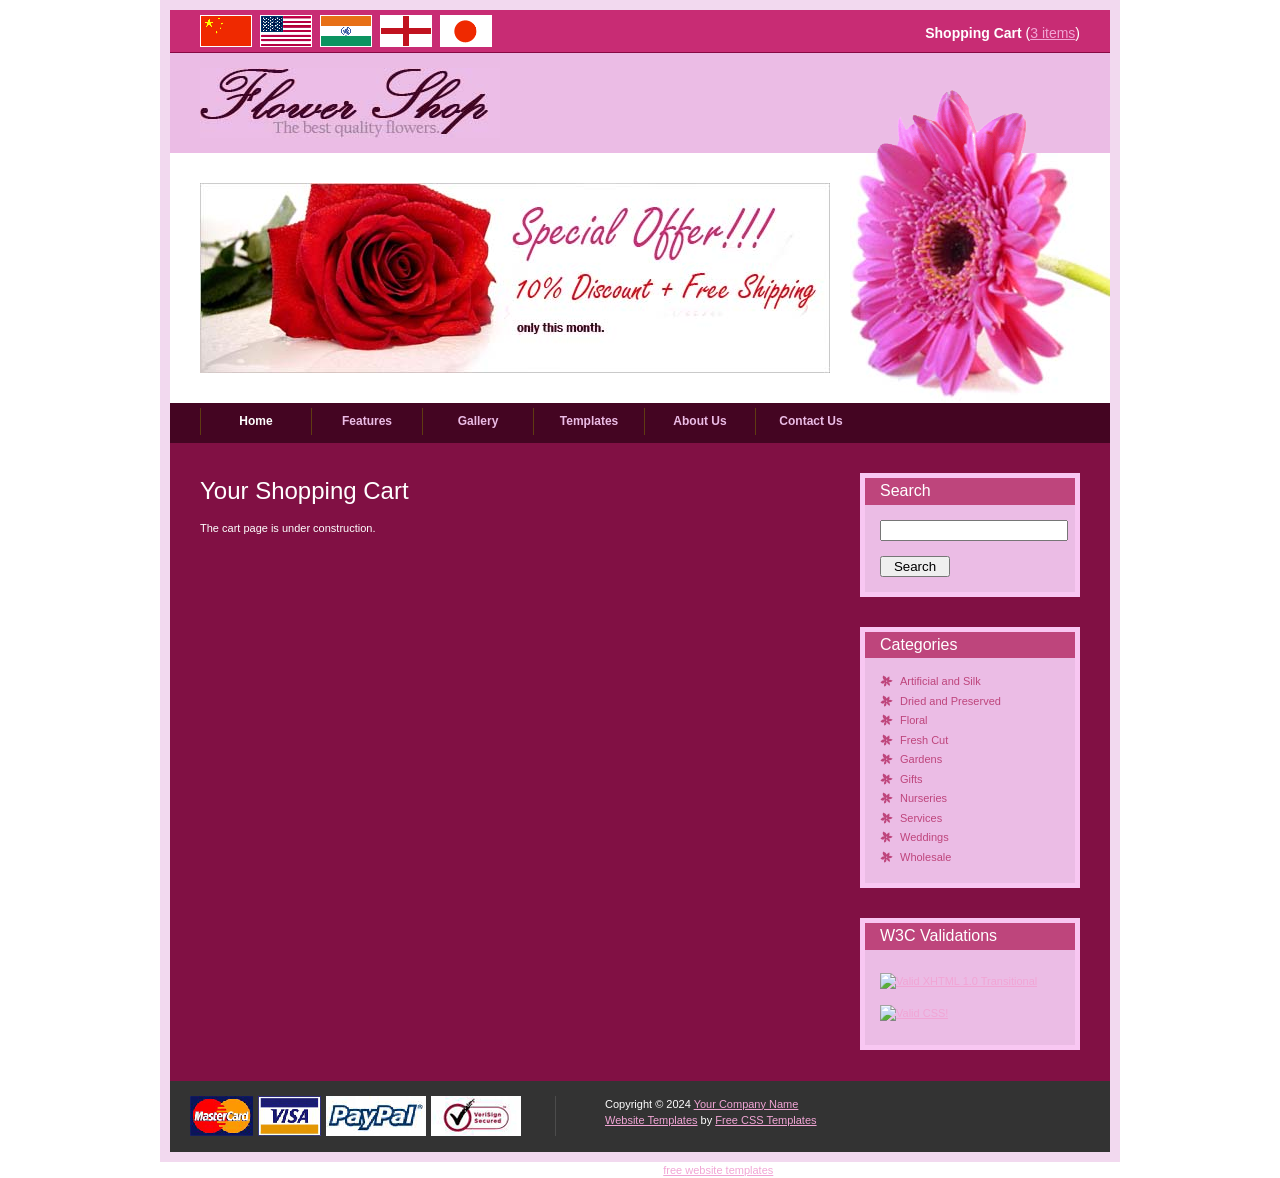
==== shoppingcard.html @ 859cf7d5 "add cart page skeleton and link from header" ====
<!DOCTYPE html PUBLIC "-//W3C//DTD XHTML 1.0 Transitional//EN" "http://www.w3.org/TR/xhtml1/DTD/xhtml1-transitional.dtd">
<html xmlns="http://www.w3.org/1999/xhtml">
<head>
<meta http-equiv="Content-Type" content="text/html; charset=utf-8" />
<title>Shopping Cart - Flower Shop</title>
<meta name="keywords" content="free website template, flower shop, website templates, CSS, HTML" />
<meta name="description" content="Flower Shop - shopping cart interface example" />
<link href="templatemo_style.css" rel="stylesheet" type="text/css" />
</head>
<body>
<div id="templatemo_container">
<div id="templatemo_top_panel">
        <div id="templatemo_language_section">
            <a href="#"><img src="images/templatemo_flag_01.gif" alt="flag 1" /></a>
            <a href="#"><img src="images/templatemo_flag_02.gif" alt="flag 2" /></a>
            <a href="#"><img src="images/templatemo_flag_03.gif" alt="flag 3" /></a>
            <a href="#"><img src="images/templatemo_flag_04.gif" alt="flag 4" /></a>
            <a href="#"><img src="images/templatemo_flag_05.gif" alt="flag 5" /></a>
        </div>
        <div id="templatemo_shopping_cart">
            Shopping Cart <span>(<a href="#">3 items</a>)</span>
        </div>
  </div>
     
     <div id="templatemo_header">
        <img src="images/templatemo_site_header.jpg" alt="Flower Shop" />
     </div>
     
     <div id="templatemo_banner">
        <a href="#"><img src="images/templatemo_banner_image.jpg" alt="Flower Shop - Free Web Template" title="Flower Shop - Free Web Template" border="0" /></a>     </div>
     
<div id="templatemo_menu_panel">
        <ul>
            <li><a href="index.html" class="current">Home</a></li>
            <li><a href="#" target="_parent">Features</a></li>
            <li><a href="#" target="_parent">Gallery</a></li>
            <li><a href="#" target="_parent">Templates</a></li>  
            <li><a href="#">About Us</a></li> 
            <li><a href="#">Contact Us</a></li>                     
        </ul> 
    </div> <!-- end of menu -->
    
    <div id="templatemo_content">
        <div id="templatemo_content_left">
            <h1>Your Shopping Cart</h1>
            <div id="cart-placeholder">
                <p>The cart page is under construction.</p>
            </div>
        </div> <!-- end of content left -->
        
        <div id="templatemo_content_right">
            <div class="templatemo_right_section">
                <h4>Search</h4>
                <div class="templatemo_right_section_content">
                    <form method="get" action="#">
                            <input name="keyword" type="text" id="keyword"/>
                            <input type="submit" name="submit" class="button" value="Search" />
                     </form>
                 </div>
            </div>
            
            <div class="templatemo_right_section">
                <h4>Categories</h4>
                <div class="templatemo_right_section_content">
                    <ul>
                        <li><a href="#">Artificial and Silk</a></li>
                        <li><a href="#">Dried and Preserved</a></li>
                        <li><a href="#">Floral</a></li>
                        <li><a href="#">Fresh Cut</a></li>
                        <li><a href="#">Gardens</a></li>
                        <li><a href="#">Gifts</a></li>
                        <li><a href="#">Nurseries</a></li>
                        <li><a href="#">Services</a></li>
                        <li><a href="#">Weddings</a></li>
                        <li><a href="#">Wholesale</a></li>
                    </ul>
                </div>
            </div>

            <div class="templatemo_right_section">
                <h4>W3C Validations</h4>
                <div class="templatemo_right_section_content">
                    <a href="http://validator.w3.org/check?uri=referer"><img style="border:0;width:88px;height:31px" src="http://www.w3.org/Icons/valid-xhtml10" alt="Valid XHTML 1.0 Transitional" width="88" height="31" vspace="8" border="0" /></a>
    <a href="http://jigsaw.w3.org/css-validator/check/referer?profile=css3"><img style="border:0;width:88px;height:31px"  src="http://jigsaw.w3.org/css-validator/images/vcss-blue" alt="Valid CSS!" vspace="8" border="0" /></a>
                </div>
            </div>
        </div> <!-- end of content right-->
        
        <div class="cleaner">&nbsp;</div>
    </div>
    
     <div id="templatemo_footer_panel">
        <div id="footer_left">
            <img src="images/mastercard.gif" alt="Master Card" /><img src="images/visa.gif" alt="Visa Card" /><img src="images/paypal.gif" alt="PayPal" /><img src="images/verisignsecured.gif" alt="Verisign Secured" />
        </div>
        <div id="footer_right">
            Copyright © 2024 <a href="#">Your Company Name</a><br />
            <a href="http://www.iwebsitetemplate.com" target="_parent">Website Templates</a> by 
            <a href="http://www.templatemo.com" target="_blank">Free CSS Templates</a>
        </div>
        
        <div class="cleaner">&nbsp;</div>
    </div>
</div>
<!--  Free CSS Template | Designed by TemplateMo.com  --> 
<div align=center>This template  downloaded form <a href='http://all-free-download.com/free-website-templates/'>free website templates</a></div>

<script>
// simple cart total update (step 4)
function updateCart() {
    const rows = document.querySelectorAll('.cart_table tbody tr');
    let grand = 0;
    rows.forEach(r => {
        const price = parseFloat(r.cells[1].innerText.replace('$','')) || 0;
        const qty = parseInt(r.cells[2].querySelector('input').value) || 0;
        const total = price * qty;
        r.cells[3].innerText = '$' + total.toFixed(2);
        grand += total;
    });
    const totalElem = document.querySelector('.cart_total');
    if (totalElem) totalElem.innerText = 'Grand Total: $' + grand.toFixed(2);
}
document.addEventListener('DOMContentLoaded', function() {
    document.querySelectorAll('.cart_table tbody input').forEach(i =>
        i.addEventListener('change', updateCart)
    );
});
</script>
</body>
</html>
---- templatemo_style.css ----
/*
CSS Credit: http://www.templatemo.com/
*/

body {
	margin: 0;
	padding: 0;
	line-height: 1.5em;
	font-family: Verdana, Arial, san-serif;
	font-size: 11px;
	color: #fff;
	background: #fff;
}

a:link, a:visited { color: #F1A5D5; text-decoration: underline; } 
a:active, a:hover { color: #FFFF00; text-decoration:none; }

h1 {
	margin: 0px;
	padding: 10px 0 20px 0;
	font-size: 24px;
	color: #ffffff;
	font-weight: normal;
}

h2 {
	margin: 0 0 20px 0;
	padding: 10px 0 10px 15px;
	font-size: 24px;
	color: #ffffff;
	font-weight: normal;
	background-color: #440522;
}

h3 {
	margin: 0 0 10px 0;
	padding: 5px 0 5px 10px;
	font-size: 16px;
	color: #ffffff;
	font-weight: normal;
	background-color: #be457c;
}

h4 {
	margin: 0;
	padding: 5px 0 5px 15px;
	font-size: 16px;
	color: #ffffff;
	font-weight: normal;
	background-color: #be457c;
}

p {
	margin: 0px;
	padding: 0 0 10px 0;
	text-align: justify;
}

.price{
	font-size:16px;
	margin-bottom: 10px;
}

.price span{
	font-size:16px;
	color: #ffffff;
}

.buynow a{
	clear: both;
	display: block;
	float: left;
	width: 80px;
	padding: 1px 0;
	margin: 0 15px 10px 0;
	text-align: center;
	font-weight: bold;
	text-decoration: none;
	color: #ffffff;
	background: #be457c;
	border-bottom: 1px solid #f285b6;
}

.cleaner {
	clear: both;
	width: 100%;
	height: 1px;
	font-size: 1px;	
}

.cleaner_with_height {
	clear: both;
	width: 100%;
	height: 30px;
	font-size: 1px;	
}

#templatemo_container{
	width: 940px;
	margin: 0 auto;
	border: 10px solid #f2d9ef;
}

/* top panel */
#templatemo_top_panel {
	overflow: hidden;	
	width: 880px;
	height: 32px;
	padding: 5px 30px;
	background: #c82c74;
	border-bottom: 1px solid #870843;
}

#templatemo_top_panel #templatemo_language_section {
	float: left;
	width: 400px;
	padding-right: 25px;
	margin: 0;
	padding: 0;
}

#templatemo_top_panel #templatemo_language_section img {
	padding: 0px;
	border: none;
	margin-right: 5px;
	border: 1px solid #ffffff;
}

#templatemo_top_panel #templatemo_shopping_cart {
	float: right;
	width: 400px;
	padding-top: 10px;
	text-align: right;
	font-size: 14px;
	font-weight: bold;
	color: #ffffff;
}

#templatemo_top_panel #templatemo_shopping_cart span{
	font-weight: normal;
}
/* end of top panel */

/* header panel */
#templatemo_container #templatemo_header {
	overflow: hidden;	
	width: 880px;
	height: 70px;
	padding: 15px 30px;
	background: #ebbce5 url(images/templatemo_header_bg.jpg) bottom right no-repeat;
}
/* end of header panel */

/* header panel */
#templatemo_container #templatemo_banner {
	overflow: hidden;	
	width: 880px;
	height: 190px; /* + 60 for padding top and bottom */
	padding: 30px 30px;
	background: #ffffff url(images/templatemo_banner_bg.jpg) top right no-repeat;
}
/* end of header panel */

/* menu */
#templatemo_menu_panel{
	overflow: hidden;	
	width: 880px;
	height: 40px;
	padding: 0 30px;
	background: #440522;
}

#templatemo_menu_panel ul {
	float: left;
	width: 930px;
	margin: 0;
	padding: 5px 0 0 0;
	list-style: none;
}

#templatemo_menu_panel ul li{
	display: inline;
}

#templatemo_menu_panel ul li a{
	float: left;
	width: 110px;
	padding: 5px 0;
	font-size: 12px;
	font-weight: bold;
	text-align: center;
	text-decoration: none;
	color: #ebbce5;
	border-left: 1px solid #5f3b11;	
}

#templatemo_menu_panel li a:hover, #templatemo_menu_panel li .current{
	color: #ffffff;
}
/* end of menu */

/* content */
#templatemo_content{
	width: 880px;
	padding: 30px 30px 0 30px;
	background: #811044;
}

#templatemo_content #templatemo_content_left {
	float: left;
	width: 630px;
}

#templatemo_content_left .product_box {
	float: left;
	width: 200px;
	margin-right: 10px;
}

#templatemo_content_left .product_box img{
	margin-bottom: 5px;
}

#templatemo_content #templatemo_content_right {
	float: right;
	width: 220px;
}

.templatemo_right_section {
 	width: 210px;	
	border: 5px solid #f8c7f2;
	background: #ebbce5;
	margin-bottom: 30px;
}

.templatemo_right_section_content{
 	width: 180px;
	padding: 15px;	
} 
.templatemo_right_section_content h3{
	margin-bottom: 0px;	
} 

.templatemo_right_section_content form{
	padding: 0;
	margin: 0;
} 

.templatemo_right_section_content input{
	width: 180px;
	margin-bottom: 15px;
}

.templatemo_right_section_content .button{
	width: 70px;
	margin-bottom: 0px;
}

.templatemo_right_section_content ul{
	list-style: none;
	margin: 0px;
	padding: 0px;
}

.templatemo_right_section_content li {
	margin-bottom: 3px;
}

.templatemo_right_section_content li a{
	color: #be457c;
	padding: 0 0 0 20px;
	text-decoration: none;	
	background:	url(images/templatemo_list_icon.gif) bottom left no-repeat;	
}

.templatemo_right_section_content li a:hover{
	color: #440522;
	text-decoration: none;
	background:	url(images/templatemo_list_icon_hover.gif) bottom left no-repeat;
}
/* end of content */

/*  footer */

#templatemo_footer_panel{
	overflow: hidden;
	width: 900px;
	padding: 15px 20px;
	background: #333333;
}

#templatemo_footer_panel img{
	margin: 0 5px 0 0;
}

#templatemo_footer_panel #footer_left {
	float: left;
	width: 340px;
	padding: 0 25px 0 0;
	margin: 0 15px 0 0;	
	border-right: 1px solid #4c4c4c;

}

#templatemo_footer_panel #footer_right {
	float: right;
	width: 485px;
	text-align: left;
}
/* end of footer */

/* shopping cart styles - step 2 basic table */
.cart_table {
    width: 100%;
    border-collapse: collapse;
    margin: 20px 0;
    background: #fff;
    color: #000;
}
.cart_table th, .cart_table td {
    border: 1px solid #ddd;
    padding: 8px;
    text-align: center;
}
.cart_table th {
    background: #be457c;
    color: #fff;
}
.cart_total {
    text-align: right;
    margin-top: 10px;
    font-size: 18px;
    font-weight: bold;
    color: #fff;
}
/* additional styles added in step 5 */
.cart_actions {
    margin-top: 20px;
    text-align: right;
}
.cart_actions a.button {
    padding: 8px 15px;
    background: #be457c;
    color: #fff;
    text-decoration: none;
    border-radius: 3px;
}
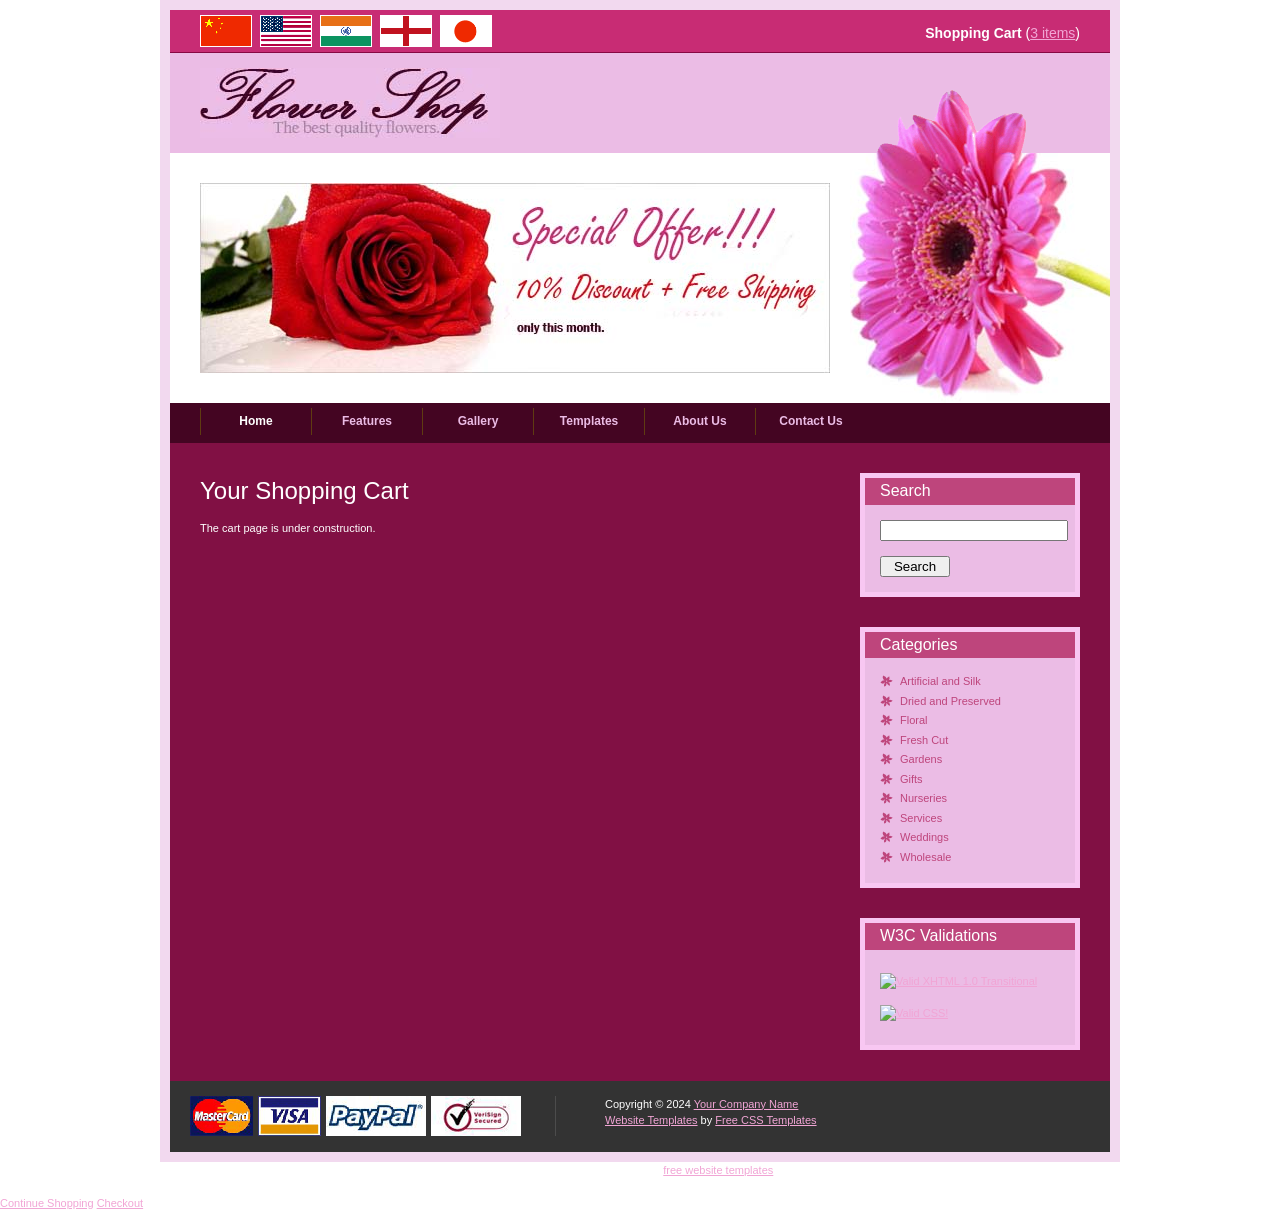
==== commit 0f24aa89: "add total display and action buttons" ====
--- a/shoppingcard.html
+++ b/shoppingcard.html
@@ -121,10 +121,14 @@
     if (totalElem) totalElem.innerText = 'Grand Total: $' + grand.toFixed(2);
 }
 document.addEventListener('DOMContentLoaded', function() {
-    document.querySelectorAll('.cart_table tbody input').forEach(i =>
-        i.addEventListener('change', updateCart)
-    );
+    document.querySelectorAll('.cart_table tbody input')
+            .forEach(i => i.addEventListener('change', updateCart));
 });
 </script>
-</body>
-</html>+
+<div class="cart_total">Grand Total: $0.00</div>
+<div class="cart_actions">
+    <a href="index.html" class="button">Continue Shopping</a>
+    <a href="#" class="button">Checkout</a>
+</div>
+
--- a/templatemo_style.css
+++ b/templatemo_style.css
@@ -309,39 +309,17 @@
 }
 /* end of footer */
 
-/* shopping cart styles - step 2 basic table */
-.cart_table {
-    width: 100%;
-    border-collapse: collapse;
-    margin: 20px 0;
-    background: #fff;
-    color: #000;
-}
-.cart_table th, .cart_table td {
-    border: 1px solid #ddd;
-    padding: 8px;
-    text-align: center;
-}
-.cart_table th {
-    background: #be457c;
-    color: #fff;
-}
-.cart_total {
-    text-align: right;
-    margin-top: 10px;
-    font-size: 18px;
-    font-weight: bold;
-    color: #fff;
-}
-/* additional styles added in step 5 */
-.cart_actions {
-    margin-top: 20px;
-    text-align: right;
-}
-.cart_actions a.button {
-    padding: 8px 15px;
-    background: #be457c;
-    color: #fff;
-    text-decoration: none;
-    border-radius: 3px;
-}
+.about{
+   padding:40px;
+   background:#ffe4e1;
+   text-align:center;
+   font-size:18px;
+   line-height:1.6;
+}
+
+.banner{
+   background:pink;
+   color:white;
+   padding:80px;
+   text-align:center;
+}
